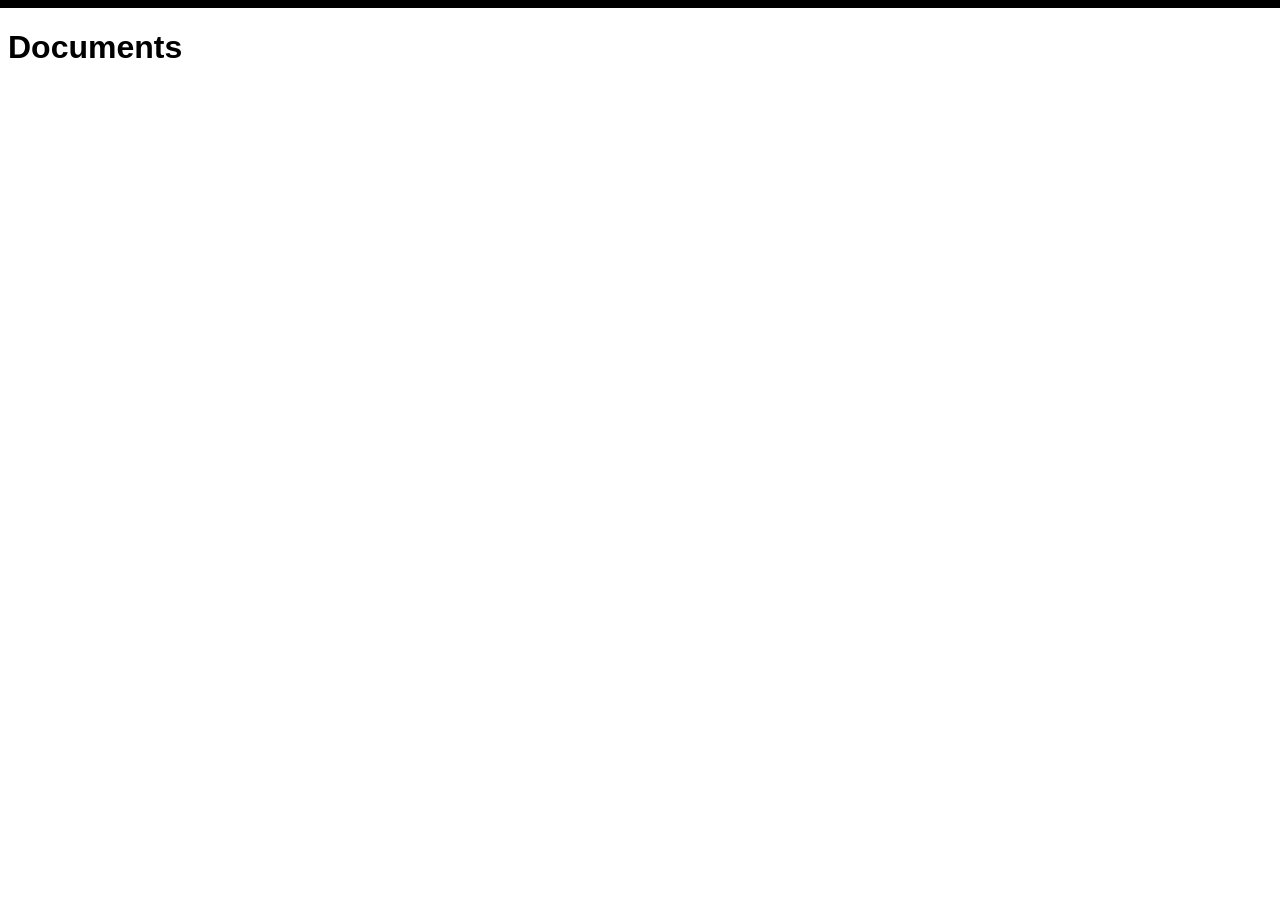
==== docs/index.html @ d72222e1 "Create index.html" ====
<!DOCTYPE html>
<html>
	<head>
		<meta charset="UTF-8">
		<meta id="meta-desc" name="description" content="Ben Eielson JROTC Website">
		<meta id="meta-key" name="keywords" content="BEHS, eielson, jrotc, rotc, junior, reserve, officer, training, alaska, northstar, k12, official, website, home, main">
		<meta id="meta-author" name="author" content="Cque Juan Leon Guerrero">
		<meta id="meta-scale" name="viewport" content="width=device-width, initial-scale=1.0">
		<link id="meta-styles" rel="stylesheet" type="text/css" href="/styles.css">
		<title>JROTC - Documents</title>
		<link id="favicon" rel="icon" href="/favicon.ico" type="image/gif" sizes="16x16">
		<script src="https://ajax.googleapis.com/ajax/libs/jquery/3.3.1/jquery.min.js"></script>
	</head>
	<body>
		<div id="nav"></div>
		<noscript>
			This site uses Javascript to control vital features -- Our service provider does not support serverside
			commands. For this reason we are unable to provide dynamic content unless its by the means of being 
			client-side only. Sorry for any inconveniences.
		</noscript>
    <h1>Documents</h1>
		<script>
    $("#nav").load("/sync.html", "#navContainer");
    </script>
	</body>
</html>
---- styles.css ----
/***********************************
Accordion
***********************************/
    .accordion {
      background-color: #eee;
      color: #444;
      cursor: pointer;
      padding: 18px;
      width: 100%;
      border: none;
      text-align: left;
      outline: none;
      font-size: 15px;
      transition: 0.4s;
    }

    .active,
    .accordion:hover {
      background-color: #ccc;
    }

    .accordion:after {
      content: '\002B';
      color: #777;
      font-weight: bold;
      float: right;
      margin-left: 5px;
    }

    .active:after {
      content: "\2212";
    }

    .panel {
      padding: 0 18px;
      background-color: white;
      max-height: 0;
      overflow: hidden;
      transition: max-height 0.2s ease-out;
    }

/*End */
body {
    font-family: "Lato", sans-serif;
}

.left {
    text-align: left;
}

.right {
    text-align: right;
}

.center {
    text-align: center;
}

.popup{

}
/***************************************
Table Styling
***************************************/
table {
    font-family: arial, sans-serif;
    border-collapse: collapse;
    width: 100%;
}

td, th {
    border: 1px solid #dddddd;
    text-align: left;
    padding: 8px;
}

tr:nth-child(even) {
    background-color: #dddddd;
}
/***************************************
Menu Module
***************************************/
#navContainer {
    color: white;
    background-color:black;
    padding: 5px;
    margin-top: -10px;
    margin-left: -10px;
    margin-right: -20px;
    z-index: 1;
}

.sidenav {
    height: 100%;
    width: 0;
    position: fixed;
    z-index: 2;
    top: 0;
    left: 0;
    background-color: #111;
    overflow-x: hidden;
    transition: 0.5s;
    padding-top: 60px;
}

.sidenav a {
    padding: 8px 8px 8px 32px;
    text-decoration: none;
    font-size: 25px;
    color: #818181;
    display: block;
    transition: 0.3s;
}

.sidenav a:hover {
    color: #f1f1f1;
}

.sidenav .closebtn {
    position: absolute;
    top: 0;
    right: 25px;
    font-size: 36px;
    margin-left: 50px;
}

@media screen and (max-height: 450px) {
  .sidenav {padding-top: 15px;}
  .sidenav a {font-size: 18px;}
}

/*Dropdown Menu for Applications*/
/* Style the sidenav links and the dropdown button */
.dropdown-btn {
    padding: 6px 8px 6px 16px;
    text-decoration: none;
    color: #818181;
    display: block;
    border: none;
    background: none;
    width: 100%;
    text-align: left;
    cursor: pointer;
    outline: none;
    font-size:25px;
}

/* On mouse-over*/
.sidenav a:hover, .dropdown-btn:hover {
    color: #f1f1f1;
}

/* Add an active class to the active dropdown button */
.active {
    background-color: grey;
    color: white;
}

/* Dropdown container (hidden by default). Optional: add a lighter background color and some left padding to change the design of the dropdown content */
.dropdown-container {
    display: none;
    background-color: #262626;
    padding-left: 8px;
}

/* Optional: Style the caret down icon */
.fa-caret-down {
    float: right;
    padding-right: 25px;
    color:white;
    z-index: 3;
}
@media screen and (max-height: 450px) {
  .sidenav {padding-top: 15px;}
  .sidenav a {font-size: 18px;}
}

/* Animated Menu span buttons*/
.container {
    display: inline-block;
    cursor: pointer;
}

.bar1, .bar2, .bar3 {
    width: 35px;
    height: 5px;
    background-color: #333;
    margin: 6px 0;
    transition: 0.4s;
}

.change .bar1 {
    -webkit-transform: rotate(-45deg) translate(-9px, 6px);
    transform: rotate(-45deg) translate(-9px, 6px);
}

.change .bar2 {opacity: 0;}

.change .bar3 {
    -webkit-transform: rotate(45deg) translate(-8px, -8px);
    transform: rotate(45deg) translate(-8px, -8px);
}
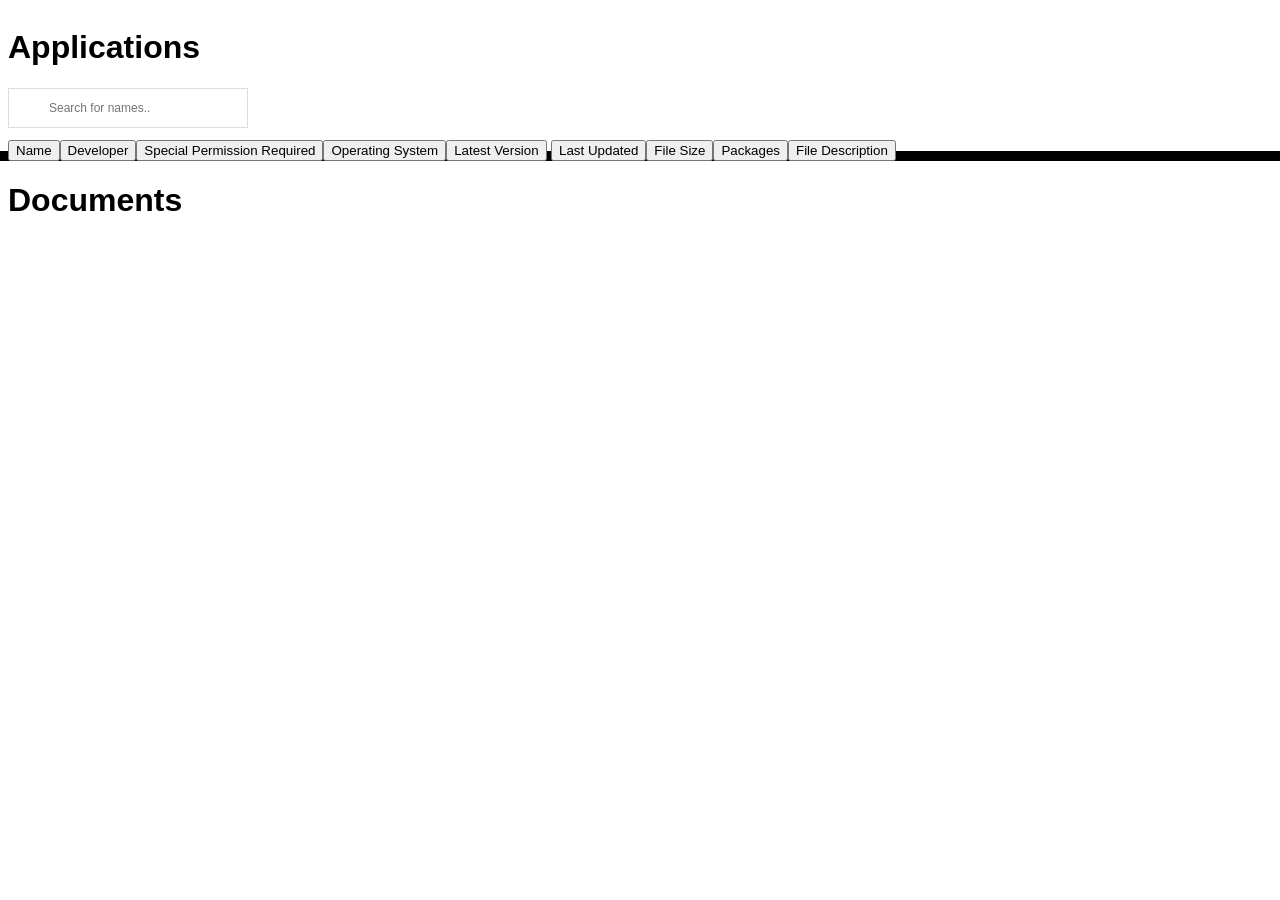
==== commit 36b87696: "Update index.html" ====
--- a/docs/index.html
+++ b/docs/index.html
@@ -10,6 +10,59 @@
 		<title>JROTC - Documents</title>
 		<link id="favicon" rel="icon" href="/favicon.ico" type="image/gif" sizes="16x16">
 		<script src="https://ajax.googleapis.com/ajax/libs/jquery/3.3.1/jquery.min.js"></script>
+		<html>
+
+<head>
+  <meta charset="UTF-8">
+  <meta id="meta-desc" name="description" content="Free applications for Windows and Apple Mac operating systems">
+  <meta id="meta-key" name="keywords" content="cj2c">
+  <meta id="meta-author" name="author" content="CJ Leon Guerrero">
+  <meta id="meta-scale" name="viewport" content="width=device-width, initial-scale=1.0">
+  <link id="meta-styles" rel="stylesheet" type="text/css" href="/styles.css">
+  <title>cj2c</title>
+  <link id="favicon" rel="icon" href="/favicon.ico" type="image/gif" sizes="16x16">
+  <script src="https://ajax.googleapis.com/ajax/libs/jquery/3.3.1/jquery.min.js"></script>
+  <style>
+    #myInput {
+  background-image: url('/css/searchicon.png');
+  background-position: 10px 10px;
+  background-repeat: no-repeat;
+  width: 20%;
+  font-size: 12px;
+  padding: 12px 20px 12px 40px;
+  border: 1px solid #ddd;
+  margin-bottom: 12px;
+}
+#myTable {
+  border-collapse: collapse;
+  width: 100%;
+  border: 1px solid #ddd;
+  font-size: 12px;
+}
+#myTable tr.header, #myTable tr:hover {
+  background-color: #f1f1f1;
+}
+  </style>
+</head>
+
+<body>
+  <div class="container">
+    <div class="table-responsive">
+      <h1>Applications</h1>
+      <input type="text" id="myInput" onkeyup="filterApps(0)" placeholder="Search for names.." title="Type in a name"><br>
+      <button onclick="filterApps(0)">Name</button><button onclick="filterApps(1)">Developer</button><button onclick="filterApps(2)">Special Permission Required</button><button onclick="filterApps(4)">Operating System</button><button onclick="filterApps(5)">Latest Version</button>
+      <button onclick="filterApps(6)">Last Updated</button><button onclick="filterApps(7)">File Size </button><button onclick="filterApps(8)">Packages </button><button onclick="filterApps(9)">File Description</button>
+      <br />
+    </div>
+  </div>
+        <div id="load-apps">
+      </div>
+</body>
+
+</html>
+<script id="load-apps">
+$.("#load-apps").load("/scripts/applications.js");
+</script>
 	</head>
 	<body>
 		<div id="nav"></div>
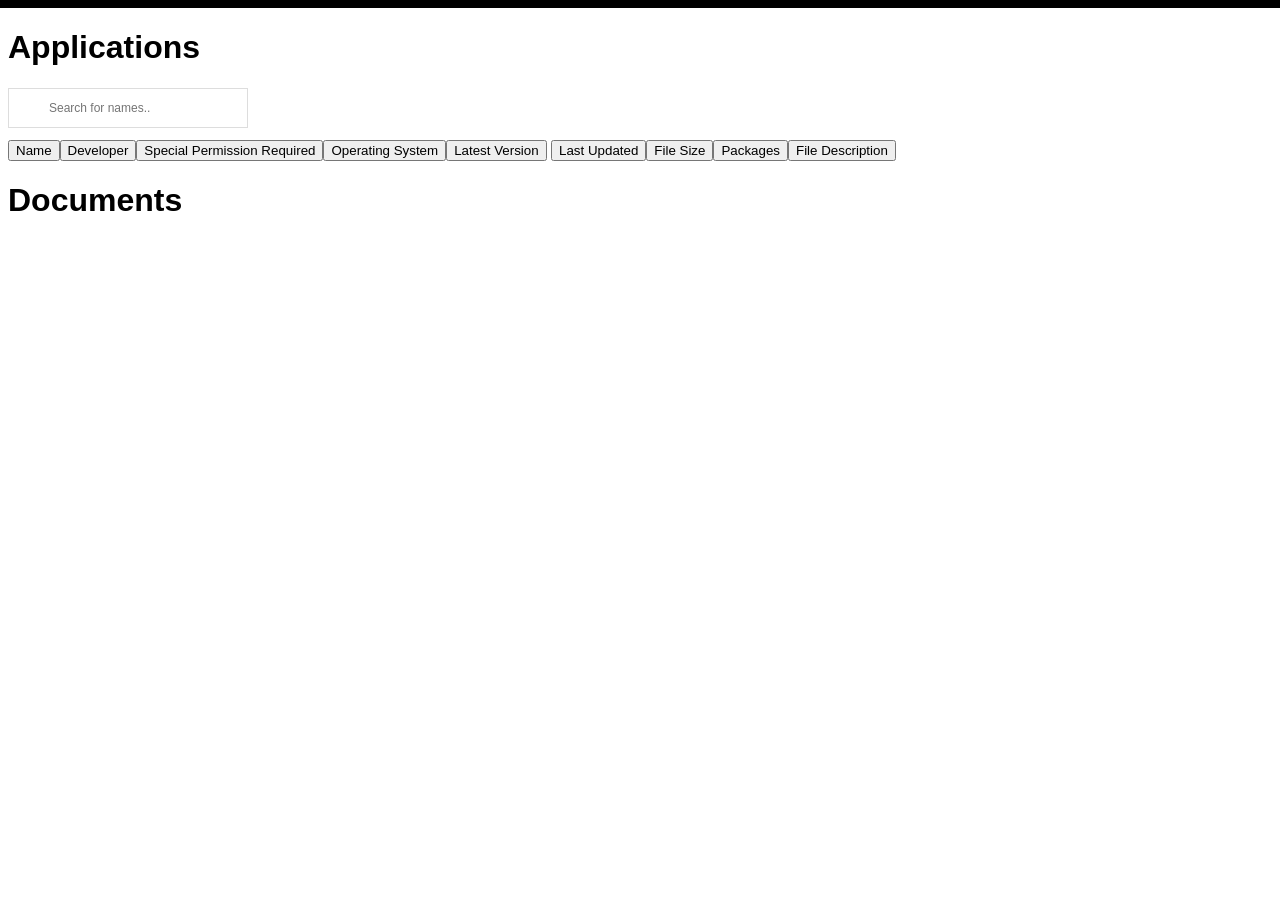
==== commit 4bf70782: "Update index.html" ====
--- a/docs/index.html
+++ b/docs/index.html
@@ -46,6 +46,7 @@
 </head>
 
 <body>
+	<div id="nav"></div>
   <div class="container">
     <div class="table-responsive">
       <h1>Applications</h1>
@@ -55,17 +56,16 @@
       <br />
     </div>
   </div>
-        <div id="load-apps">
+        <div id="load-docs">
       </div>
-</body>
 
 </html>
 <script id="load-apps">
-$.("#load-apps").load("/scripts/applications.js");
+$.("#load-docs").load("/scripts/documents.js");
 </script>
-	</head>
-	<body>
-		<div id="nav"></div>
+
+	
+		
 		<noscript>
 			This site uses Javascript to control vital features -- Our service provider does not support serverside
 			commands. For this reason we are unable to provide dynamic content unless its by the means of being 
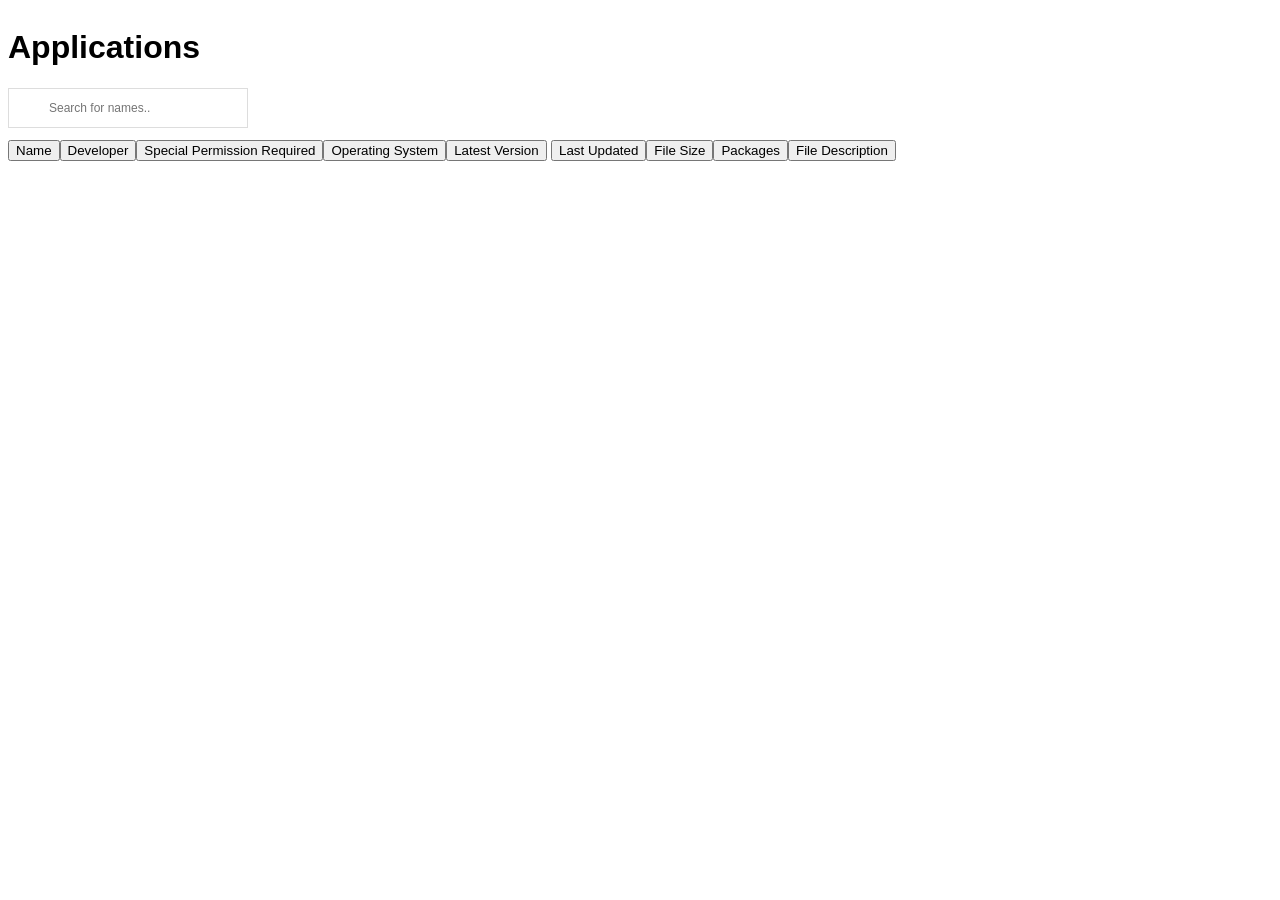
==== commit 66a6697c: "Update index.html" ====
--- a/docs/index.html
+++ b/docs/index.html
@@ -60,8 +60,8 @@
       </div>
 
 </html>
-<script id="load-apps">
-$.("#load-docs").load("/scripts/documents.js");
+<script src="/scripts/documents.js">
+$.("#nav").load("/sync.html", "#navContainer");
 </script>
 
 	
@@ -71,9 +71,5 @@
 			commands. For this reason we are unable to provide dynamic content unless its by the means of being 
 			client-side only. Sorry for any inconveniences.
 		</noscript>
-    <h1>Documents</h1>
-		<script>
-    $("#nav").load("/sync.html", "#navContainer");
-    </script>
 	</body>
 </html>
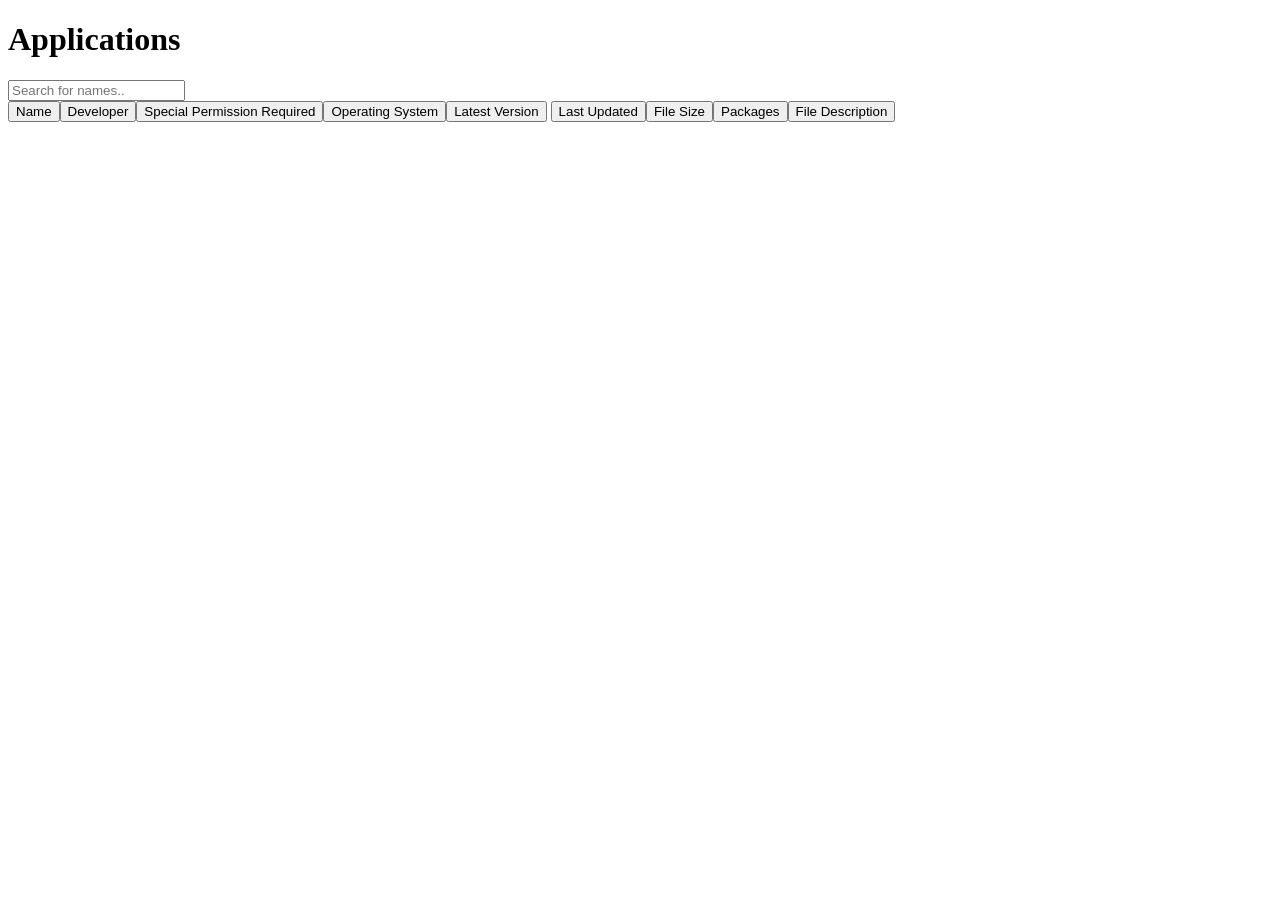
==== commit ca3e89a6: "Update index.html" ====
--- a/docs/index.html
+++ b/docs/index.html
@@ -1,50 +1,5 @@
 <!DOCTYPE html>
 <html>
-	<head>
-		<meta charset="UTF-8">
-		<meta id="meta-desc" name="description" content="Ben Eielson JROTC Website">
-		<meta id="meta-key" name="keywords" content="BEHS, eielson, jrotc, rotc, junior, reserve, officer, training, alaska, northstar, k12, official, website, home, main">
-		<meta id="meta-author" name="author" content="Cque Juan Leon Guerrero">
-		<meta id="meta-scale" name="viewport" content="width=device-width, initial-scale=1.0">
-		<link id="meta-styles" rel="stylesheet" type="text/css" href="/styles.css">
-		<title>JROTC - Documents</title>
-		<link id="favicon" rel="icon" href="/favicon.ico" type="image/gif" sizes="16x16">
-		<script src="https://ajax.googleapis.com/ajax/libs/jquery/3.3.1/jquery.min.js"></script>
-		<html>
-
-<head>
-  <meta charset="UTF-8">
-  <meta id="meta-desc" name="description" content="Free applications for Windows and Apple Mac operating systems">
-  <meta id="meta-key" name="keywords" content="cj2c">
-  <meta id="meta-author" name="author" content="CJ Leon Guerrero">
-  <meta id="meta-scale" name="viewport" content="width=device-width, initial-scale=1.0">
-  <link id="meta-styles" rel="stylesheet" type="text/css" href="/styles.css">
-  <title>cj2c</title>
-  <link id="favicon" rel="icon" href="/favicon.ico" type="image/gif" sizes="16x16">
-  <script src="https://ajax.googleapis.com/ajax/libs/jquery/3.3.1/jquery.min.js"></script>
-  <style>
-    #myInput {
-  background-image: url('/css/searchicon.png');
-  background-position: 10px 10px;
-  background-repeat: no-repeat;
-  width: 20%;
-  font-size: 12px;
-  padding: 12px 20px 12px 40px;
-  border: 1px solid #ddd;
-  margin-bottom: 12px;
-}
-#myTable {
-  border-collapse: collapse;
-  width: 100%;
-  border: 1px solid #ddd;
-  font-size: 12px;
-}
-#myTable tr.header, #myTable tr:hover {
-  background-color: #f1f1f1;
-}
-  </style>
-</head>
-
 <body>
 	<div id="nav"></div>
   <div class="container">
@@ -60,16 +15,9 @@
       </div>
 
 </html>
-<script src="/scripts/documents.js">
+<script>
 $.("#nav").load("/sync.html", "#navContainer");
 </script>
-
-	
-		
-		<noscript>
-			This site uses Javascript to control vital features -- Our service provider does not support serverside
-			commands. For this reason we are unable to provide dynamic content unless its by the means of being 
-			client-side only. Sorry for any inconveniences.
-		</noscript>
+			<script src="./scripts/documents.js"></script>
 	</body>
 </html>
